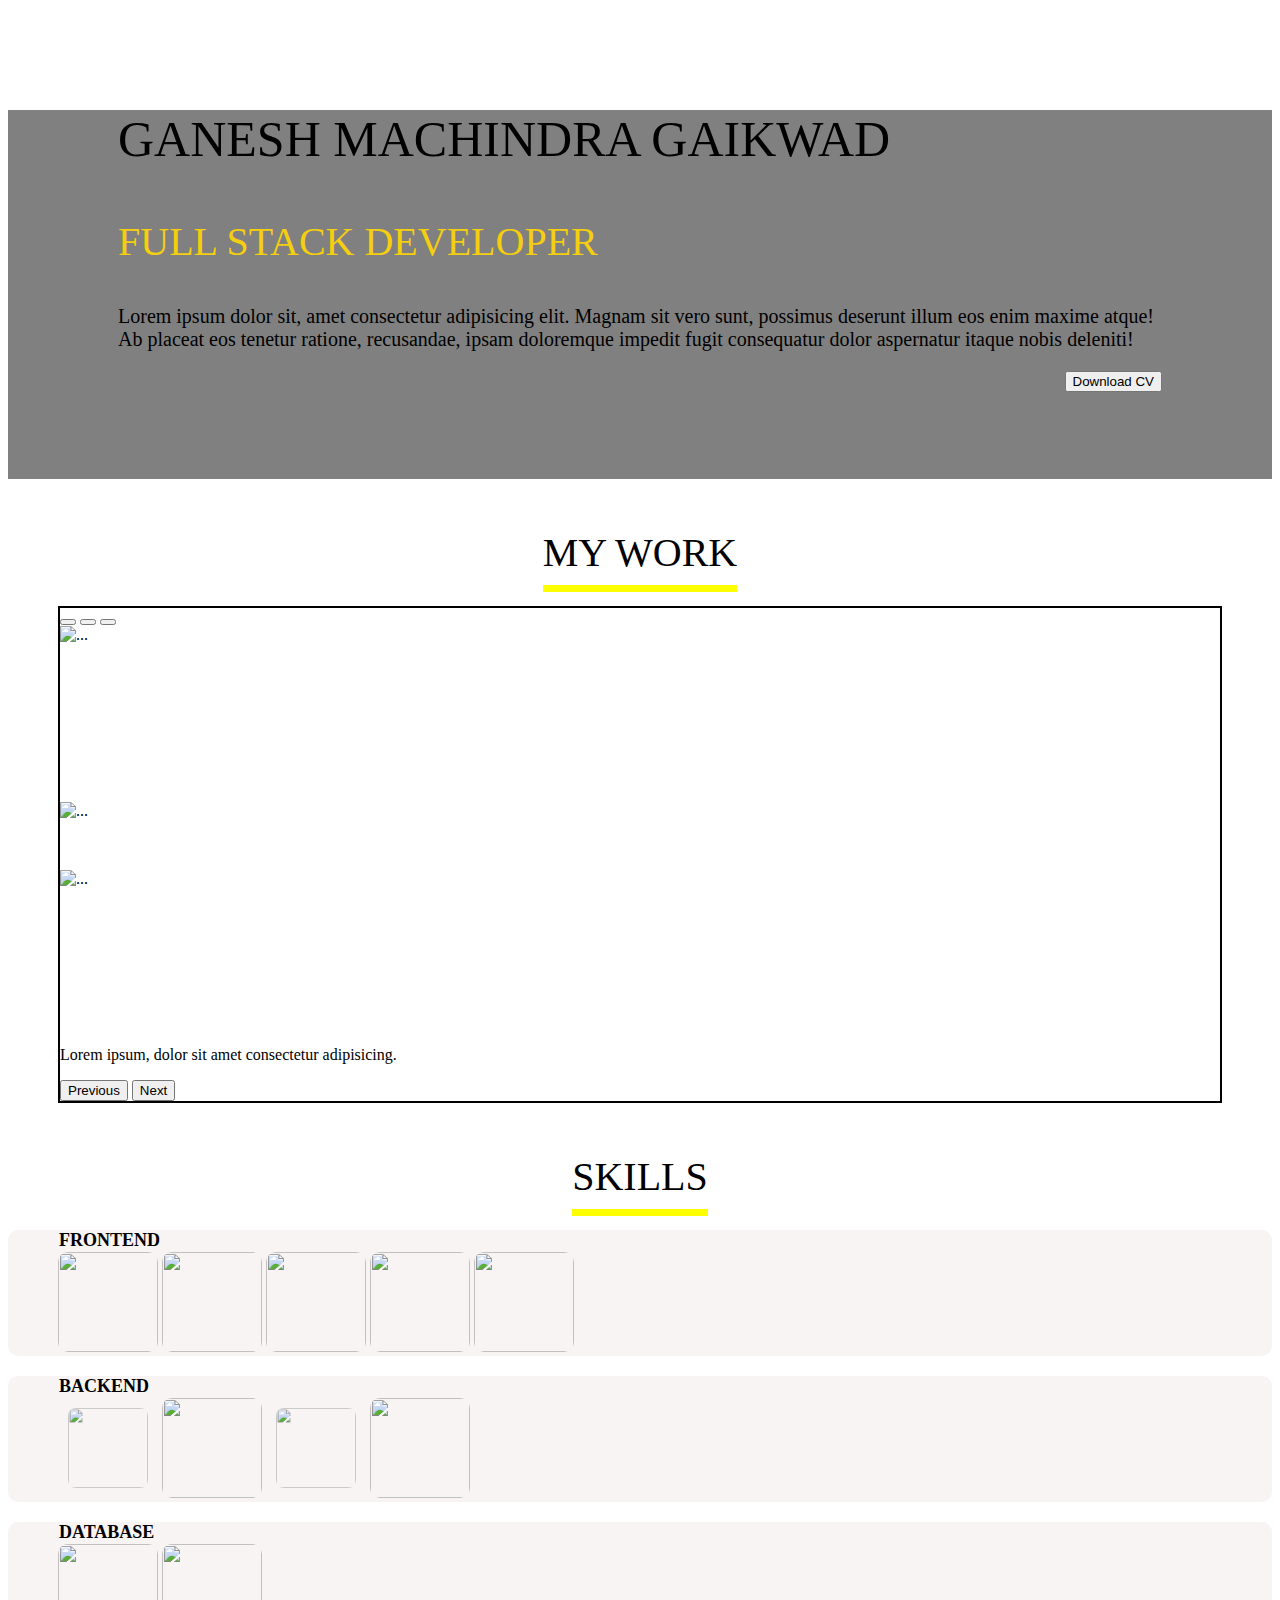
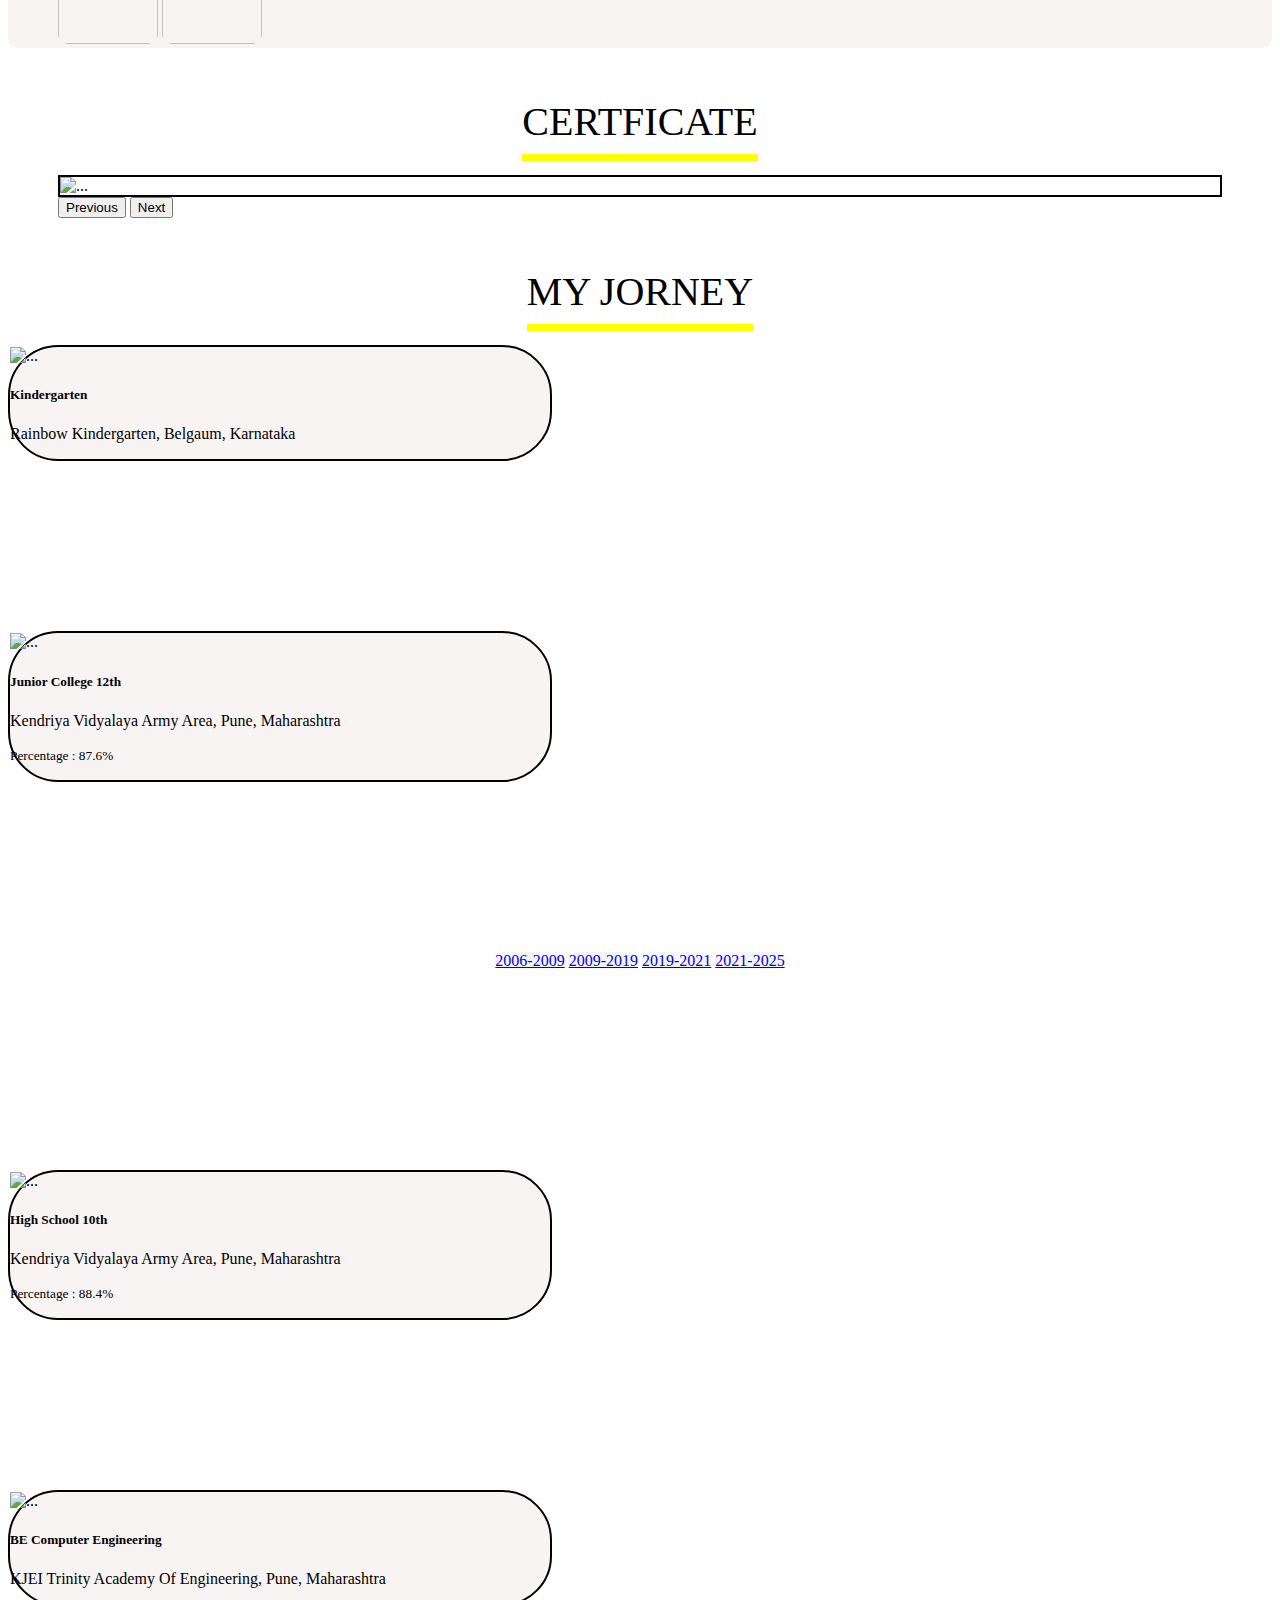
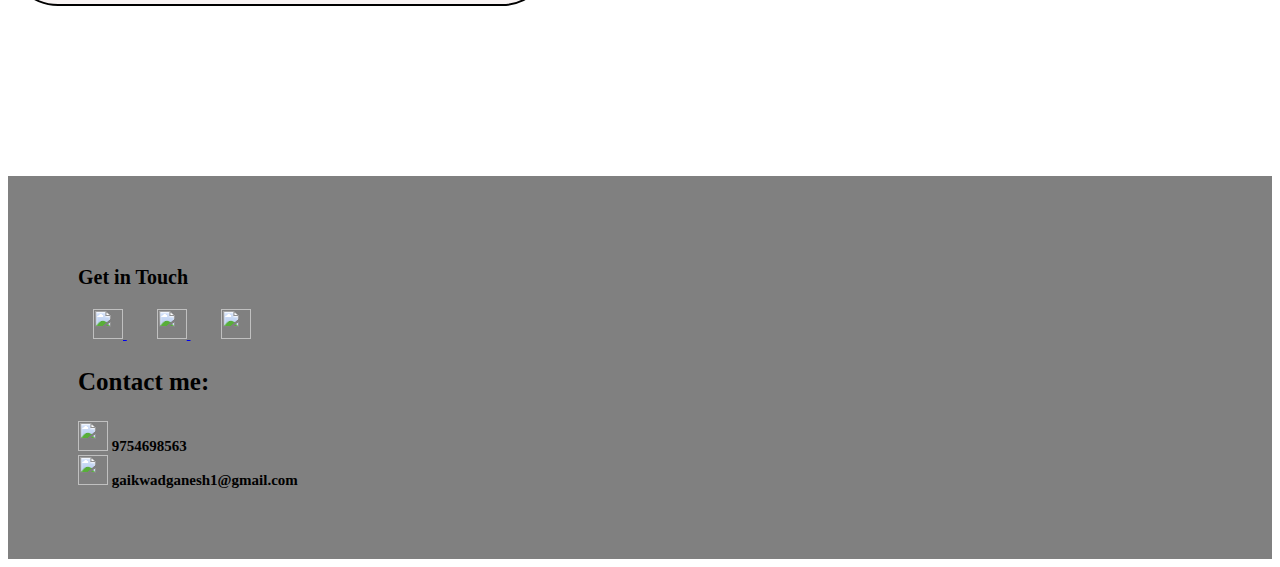
==== index.html @ 5d1df26f "Update and rename portfolio.html to index.html" ====
<!doctype html>
<html lang="en">

<head>
  <meta charset="utf-8">
  <meta name="viewport" content="width=device-width, initial-scale=1">
  <title>Portfolio</title>
  <link href="https://cdn.jsdelivr.net/npm/bootstrap@5.3.2/dist/css/bootstrap.min.css" rel="stylesheet"
    integrity="sha384-T3c6CoIi6uLrA9TneNEoa7RxnatzjcDSCmG1MXxSR1GAsXEV/Dwwykc2MPK8M2HN" crossorigin="anonymous">
  <link rel="stylesheet" href="portfoliostyle.css">
  
</head>

<body>

  <div style="background-color: gray;">
    <div class="container text-center">
      <div class="row">
        <div class="col aboutme">
          <div style="margin: auto; text-align: left;">
            <p class="GANESH" style="font-size: 50px;">GANESH MACHINDRA GAIKWAD</p>
            <p style="font-size:40px ;color: rgb(244, 206, 15);">FULL STACK DEVELOPER</p>
            <p style="font-size: 20px;">
              Lorem ipsum dolor sit, amet consectetur adipisicing elit. Magnam sit vero sunt, possimus deserunt illum
              eos enim maxime atque! Ab placeat eos tenetur ratione, recusandae, ipsam doloremque impedit fugit
              consequatur dolor aspernatur itaque nobis deleniti!
            </p>
          </div>
          <div style="float: right;">
            <a href="https://drive.google.com/file/d/1HE-Eggjf-bIt5zyhZ27o6M8tnvQcHXQz/view?usp=sharing">
              <button type="button" class="btn btn-warning">Download CV</button>
            </a>
            
          </div>
        </div>

        <div class="col" style="margin: auto;">
          <img class="img-fluid rounded-circle"
            src="https://wallpapers.com/images/featured/blank-black-30v1jc8gncezzrz9.jpg" alt="">
        </div>
      </div>
    </div>
  </div>

  <div class="mywork" style="margin: 50px; ">
    <div class="heading-div">
      <span class="heading">MY WORK</span>
    </div>
    <div id="carouselExampleCaptions" class="carousel slide m-5" data-bs-ride="carousel" style="border: solid 2px black;">
      <div class="carousel-indicators">
        <button type="button" data-bs-target="#carouselExampleCaptions" data-bs-slide-to="0" class="active"
          aria-current="true" aria-label="Slide 1"></button>
        <button type="button" data-bs-target="#carouselExampleCaptions" data-bs-slide-to="1"
          aria-label="Slide 2"></button>
        <button type="button" data-bs-target="#carouselExampleCaptions" data-bs-slide-to="2"
          aria-label="Slide 3"></button>
      </div>
      <div class="carousel-inner">
        <div class="carousel-item active" data-bs-interval="2000">
          <img class="carousel-img img-fluid d-block w-100"
            src="https://wallpapers.com/images/featured/blank-black-30v1jc8gncezzrz9.jpg" alt="...">
          <div class="carousel-caption d-none d-md-block">
            <p class="project-names">Portfolio Website</p>
          </div>
        </div>
        <div class="carousel-item" data-bs-interval="200">
          <img class="carousel-img img-fluid d-block w-100"
            src="https://wallpapers.com/images/featured/blank-black-30v1jc8gncezzrz9.jpg" alt="...">
          <div class="carousel-caption d-none d-md-block">
            <p class="project-names" style="color: black;"></p>
            <p></p>
          </div>
        </div>
        <div class="carousel-item" data-bs-interval="2000">
          <img class="carousel-img img-fluid d-block w-100"
            src="https://wallpapers.com/images/featured/blank-black-30v1jc8gncezzrz9.jpg" alt="...">
          <div class="carousel-caption d-none d-md-block">
            <p class="project-names">Third Project</p>
            <p>Lorem ipsum, dolor sit amet consectetur adipisicing.</p>
          </div>
        </div>
      </div>
      <button class="carousel-control-prev" type="button" data-bs-target="#carouselExampleCaptions"
        data-bs-slide="prev">
        <span class="carousel-control-prev-icon" aria-hidden="true"></span>
        <span class="visually-hidden">Previous</span>
      </button>
      <button class="carousel-control-next" type="button" data-bs-target="#carouselExampleCaptions"
        data-bs-slide="next">
        <span class="carousel-control-next-icon" aria-hidden="true"></span>
        <span class="visually-hidden">Next</span>
      </button>
    </div>
  </div>

  <div class="container text-center">
    <div class="row">
      <div class="col">
        <div class="heading-div">
          <span class="heading">SKILLS</span>
        </div>

        <div class="skills-container">
          <p style="font-size: large; margin: 1px; font-weight:600;">FRONTEND</p>
          <div class="container">
            <img class="skills-img" src="images/logo/html-logo.png" alt="">
            <img class="skills-img" src="images/logo/CSS3-logo.png" alt="">
            <img class="skills-img" src="images/logo/bootstrap-logo.png" alt="">
            <img class="skills-img" src="images/logo/js-logo.png" alt="">
            <img class="skills-img" src="images/logo/jquery-logo.png" alt="">
          </div>
        </div>

        <div class="skills-container">
          <p style="font-size: large; margin: 1px; font-weight:600;">BACKEND </p>
          <div class="container">
            <img class="skills-img" src="images/logo/python-logo.png" alt="" style="scale: 0.8;">
            <img class="skills-img" src="images/logo/django-logo.png" alt="">
            <img class="skills-img" src="images/logo/nodejs-logo.png" alt="" style="scale: 0.8">
            <img class="skills-img" src="images/logo/c++-logo.png" alt="">
          </div>
        </div>

        <div class="skills-container">
          <p style="font-size: large; margin: 1px; font-weight:600;">DATABASE </p>
          <div class="container">
            <img class="skills-img img-fluid" src="images/logo/mysql-logo.png" alt="" style="scale: 1;">
            <img class="skills-img img-fluid" src="images/logo/mogodb-logo.png" alt="">
          </div>
        </div>

      </div>
    </div>
  </div>

  <div class="certficate" style="margin: 50px;">
    <div class="heading-div">
      <span class="heading">CERTFICATE</span>
    </div>
    <div>
      <div id="carouselExampleInterval" class="carousel slide" data-bs-ride="carousel">
        <div class="carousel-inner" style="border: 2px solid black;">
          <div class="carousel-item active" data-bs-interval="10000">
            <img src="images/certificate/cyber_certificate.png" class="d-block w-100 img-fluid" alt="...">
          </div>

        </div>
        <button class="carousel-control-prev" type="button" data-bs-target="#carouselExampleInterval"
          data-bs-slide="prev">
          <span class="carousel-control-prev-icon" aria-hidden="true"></span>
          <span class="visually-hidden">Previous</span>
        </button>
        <button class="carousel-control-next" type="button" data-bs-target="#carouselExampleInterval"
          data-bs-slide="next">
          <span class="carousel-control-next-icon" aria-hidden="true"></span>
          <span class="visually-hidden">Next</span>
        </button>
      </div>
    </div>
  </div>

  <div class="myjourney">
    <div class="heading-div">
      <span class="heading">MY JORNEY</span>
    </div>

    <div class="container text-center">
      <div class="row">
        <div class="col-5">

          <div data-bs-spy="scroll" data-bs-target="#list-example" data-bs-smooth-scroll="true"
            class="scrollspy-example" tabindex="0">

            <div class="card journey-card" style="margin-top: 30px;" id="list-item-1">
              <div class="row g-0">
                <div class="col-md-5">
                  <img src="images/myjourney/kindergarten.png" class="img-fluid rounded-start journey-img" alt="...">
                </div>
                <div class="col-md-7" style="text-align: left;">
                  <div class="card-body">
                    <h5 class="card-title">Kindergarten</h5>
                    <p class="card-text">Rainbow Kindergarten, Belgaum, Karnataka</p>
                  </div>
                </div>
              </div>
            </div>

            <div class="card journey-card" id="list-item-3">
              <div class="row g-0">
                <div class="col-md-5">
                  <img src="images/myjourney/junior-clg.png" class="img-fluid rounded-start journey-img" alt="...">
                </div>
                <div class="col-md-7" style="text-align: left;">
                  <div class="card-body">
                    <h5 class="card-title">Junior College 12th</h5>
                    <p class="card-text">Kendriya Vidyalaya Army Area, Pune, Maharashtra</p>
                    <p class="card-text"><small class="text-body-secondary">Percentage : 87.6%</small></p>
                  </div>
                </div>
              </div>
            </div>

          </div>

        </div>


        <div class="col-2">
          <div id="list-example" class="list-group" style="width: max-content; margin: auto;">
            <div data-bs-spy="scroll" data-bs-target="#list-example" data-bs-smooth-scroll="true"
              class="scrollspy-example" tabindex="0">
              <a class="list-group-item list-group-item-action journey-circle" href="#list-item-1"
                style="margin-top: 100px;">2006-2009</a>
              <a class="list-group-item list-group-item-action journey-circle" href="#list-item-2">2009-2019</a>
              <a class="list-group-item list-group-item-action journey-circle" href="#list-item-3">2019-2021</a>
              <a class="list-group-item list-group-item-action journey-circle" href="#list-item-4">2021-2025</a>
            </div>
          </div>
        </div>


        <div class="col-5">

          <div data-bs-spy="scroll" data-bs-target="#list-example" data-bs-smooth-scroll="true"
            class="scrollspy-example" tabindex="0">

            <div class="card journey-card" style="margin-top: 200px;" id="list-item-2">
              <div class="row g-0">
                <div class="col-md-5">
                  <img src="images/myjourney/high-school.png" class="img-fluid rounded-start journey-img" alt="...">
                </div>
                <div class="col-md-7" style="text-align: left;">
                  <div class="card-body">
                    <h5 class="card-title">High School 10th</h5>
                    <p class="card-text">Kendriya Vidyalaya Army Area, Pune, Maharashtra</p>
                    <p class="card-text"><small class="text-body-secondary">Percentage : 88.4%</small></p>
                  </div>
                </div>
              </div>
            </div>

            <div class="card journey-card" id="list-item-4">
              <div class="row g-0">
                <div class="col-md-5">
                  <img src="images/myjourney/College1.png" class="img-fluid rounded-start journey-img" alt="...">
                </div>
                <div class="col-md-7" style="text-align: left;">
                  <div class="card-body">
                    <h5 class="card-title">BE Computer Engineering</h5>
                    <p class="card-text">KJEI Trinity Academy Of Engineering, Pune, Maharashtra</p>
                    <p class="card-text"><small class="text-body-secondary"></small></p>
                  </div>
                </div>
              </div>
            </div>

          </div>

        </div>

      </div>
    </div>
  </div>

  <footer>
    <div class="container">
      <div class="row">
        <div class="col-8 align-middle">
          <p style="font-size: 20px;">
            Get in Touch <br>
          </p>
          <a href="https://www.linkedin.com/in/ganesh-gaikwad-4b33ba22a/" class="links-footer">
            <img class="svg-footer" src="images\svg\logo-linkedin.svg" alt="">
          </a>
      
          <a href="https://github.com/KenKaneki2207" class="links-footer">
            <img class="svg-footer" src="images\svg\logo-github.svg" alt="">
          </a>
      
          <a href="https://www.instagram.com/ganeshmg2207/" class="links-footer">
            <img class="svg-footer" src="images\svg\logo-instagram.svg" alt="">
          </a>
      
        </div>

        <div class="col-4" style="text-align: left;">
          <p style="font-size: 25px;">Contact me: <br></p>
          <img class="svg-footer" src="images\svg\call-outline.svg" alt=""> 9754698563 <br>
          <img class="svg-footer" src="images\svg\mail-outline.svg" alt=""> gaikwadganesh1@gmail.com
        </div>
      </div>
    </div>
  </footer>

  <script src="https://cdn.jsdelivr.net/npm/bootstrap@5.3.2/dist/js/bootstrap.bundle.min.js"
    integrity="sha384-C6RzsynM9kWDrMNeT87bh95OGNyZPhcTNXj1NW7RuBCsyN/o0jlpcV8Qyq46cDfL"
    crossorigin="anonymous"></script>
  <script src="https://unpkg.com/ionicons@latest/dist/ionicons.js"></script>
</body>

</html>
---- portfoliostyle.css ----
body {
    font-family: 'Times New Roman', Times, serif;
}

.carousel-item {
    height: 100% ;
    align-items: center;
}

.carousel-item:hover{
    opacity: 0.5;
}

.aboutme{
    margin: 110px; 
    color:black
}

.project-names {
    color: white;
    font-size: 50px;
    font-family: 'Franklin Gothic Medium', 'Arial Narrow', Arial, sans-serif;
}


.heading {
    margin-top: 50px;
    font-size: 40px;
    font-weight: 1200;
    border-bottom: solid 7px yellow;
    padding-bottom: 10px;
}

.heading-div{
    margin-bottom: 30px; 
    margin-top: 40px; 
    text-align: center;
}

.skills-img {
    width: 100px;
    height: 100px;
    border-radius: 10px;
}

.skills-container {
    text-align: left;
    padding-left: 50px;
    background-color: rgb(249, 244, 244);
    /* border: 1px solid black; */
    border-radius: 10px;
    margin-bottom: 20px;
}

.journey-img{
    height: 170px;
}

.journey-card{
    max-width: 540px; 
    background-color: rgb(249, 244, 244);
    border: 2px solid black ;
    margin-bottom: 170px;
    border-radius: 50px;
}

.journey-circle{
    border-radius: 100px;
    width: max-content;
    margin-bottom: 130px;
    background-color: whitesmoke;
    --bs-list-group-active-bg: yellow;
    --bs-list-group-active-color: black;

}

.list-group-item:first-child {
    border-top-left-radius: 100px;
    border-top-right-radius: 100px;
}

.list-group-item:last-child {
    border-bottom-left-radius: 100px;
    border-bottom-right-radius: 100px;
}

footer{
    background-color: gray;
    padding: 70px;
    /* padding-left: 200px; */
    font-weight: 600;
    font-size: 15px;
}

.links-footer{
    margin: 15px;
}

.svg-footer{
    width: 30px;
    height: 30px;
}
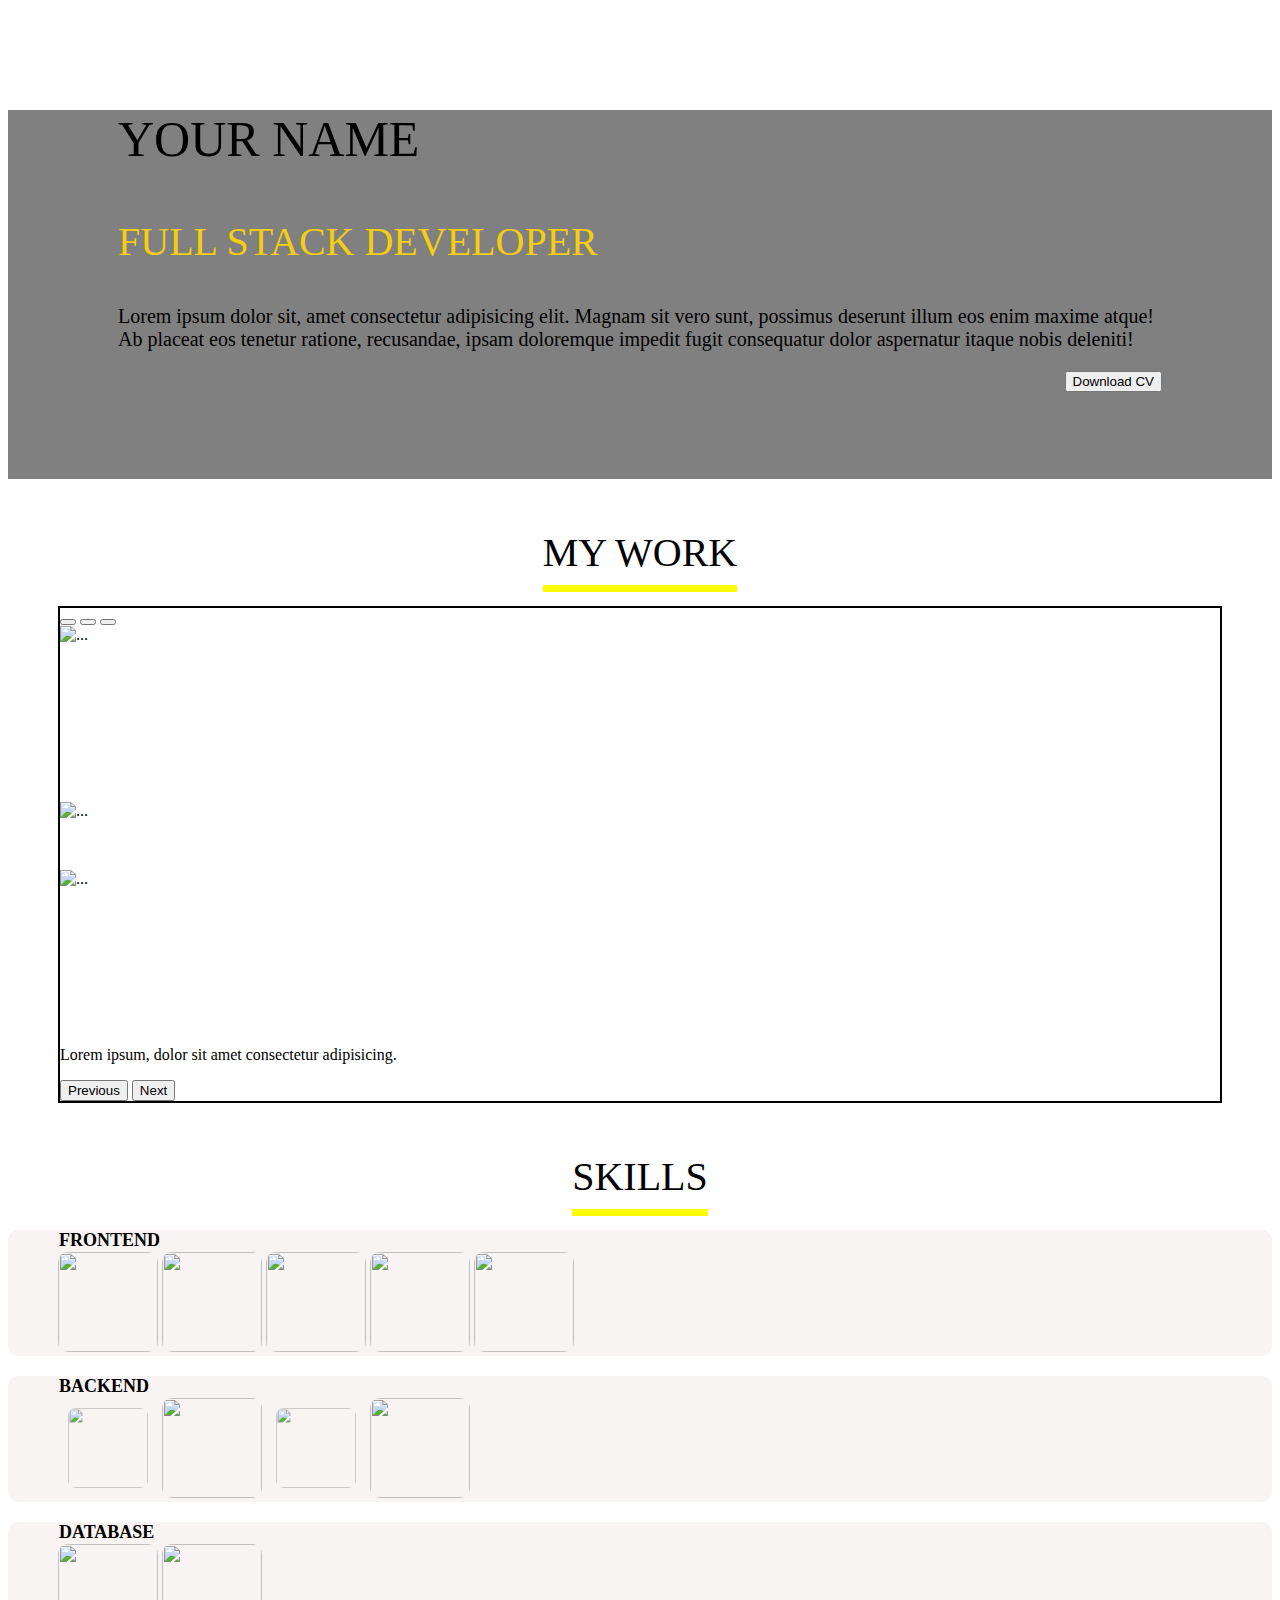
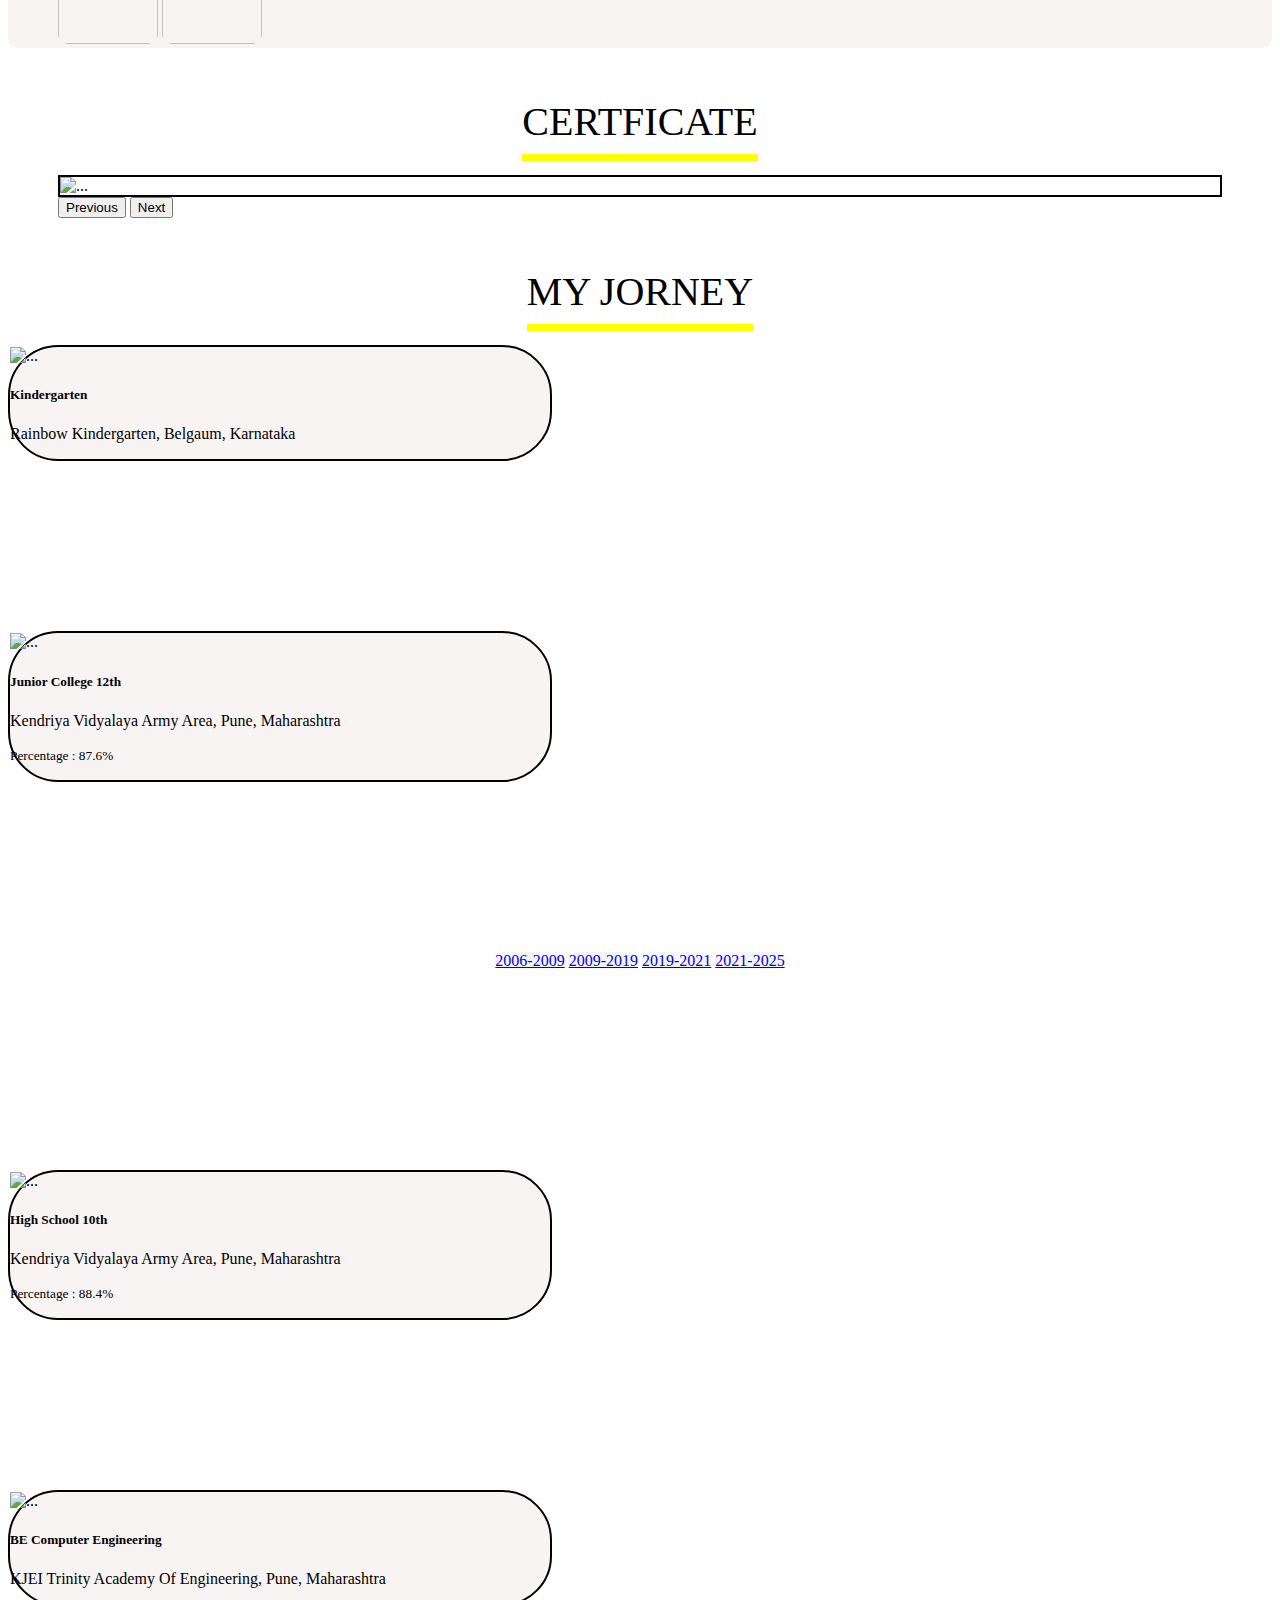
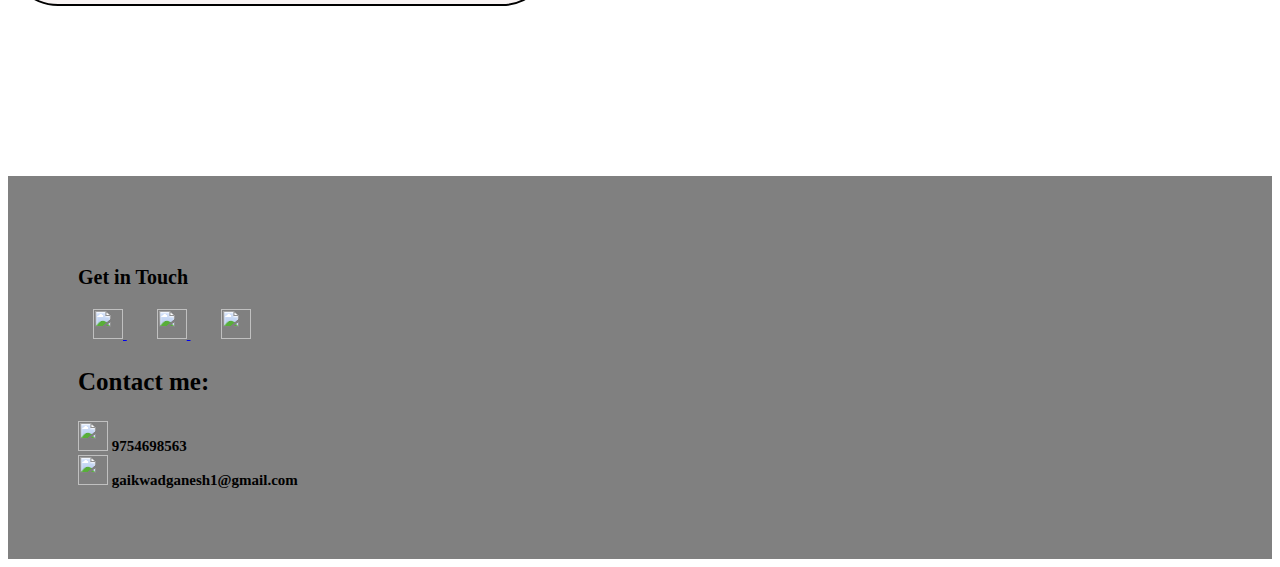
==== commit e6f8f9c4: "Update index.html" ====
--- a/index.html
+++ b/index.html
@@ -18,7 +18,7 @@
       <div class="row">
         <div class="col aboutme">
           <div style="margin: auto; text-align: left;">
-            <p class="GANESH" style="font-size: 50px;">GANESH MACHINDRA GAIKWAD</p>
+            <p class="GANESH" style="font-size: 50px;">YOUR NAME</p>
             <p style="font-size:40px ;color: rgb(244, 206, 15);">FULL STACK DEVELOPER</p>
             <p style="font-size: 20px;">
               Lorem ipsum dolor sit, amet consectetur adipisicing elit. Magnam sit vero sunt, possimus deserunt illum
